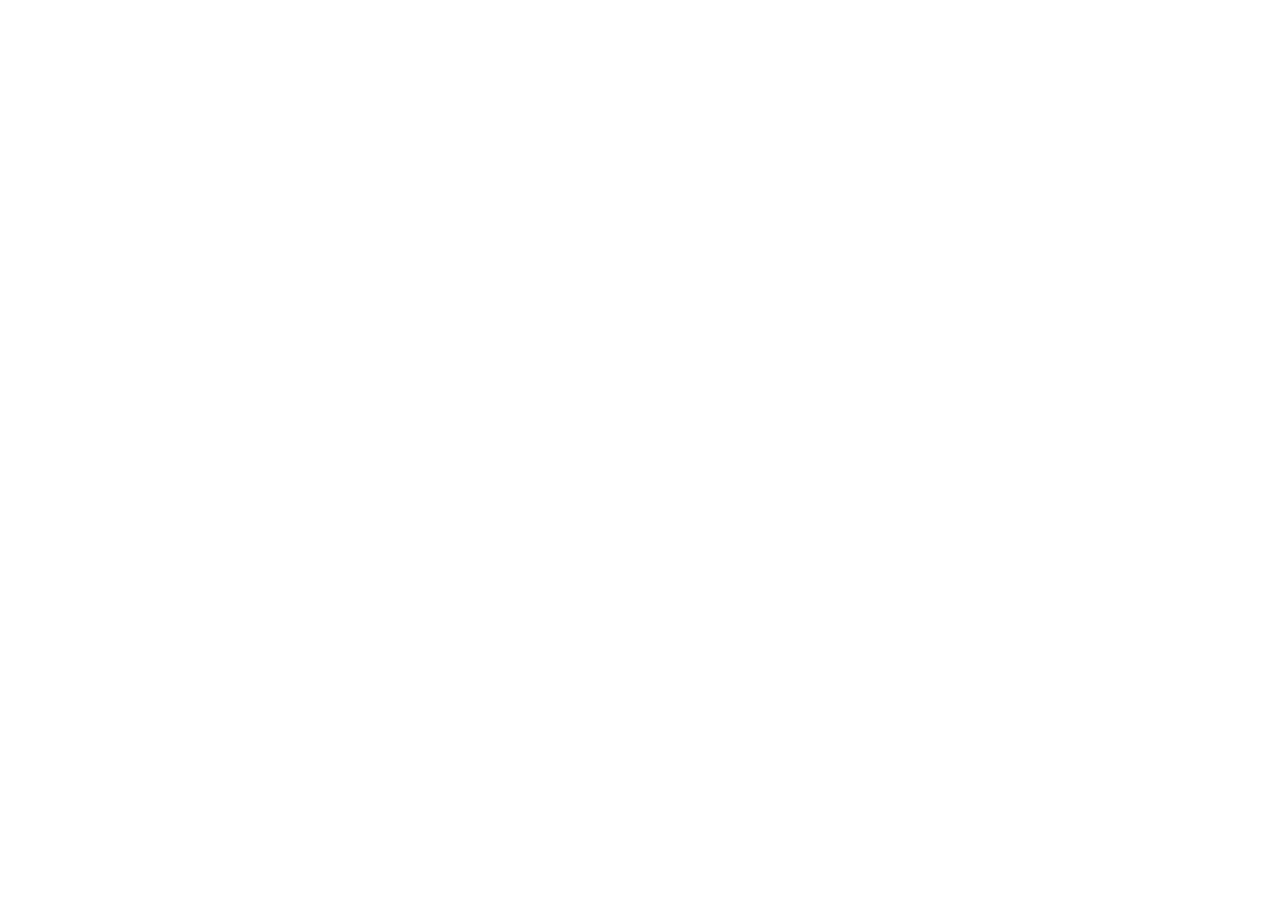
==== form-and-formValidation/index.html @ 15744c14 "initial files" ====
<!DOCTYPE html>
<html lang="en">
<head>
    <meta charset="UTF-8">
    <meta name="viewport" content="width=device-width, initial-scale=1.0">
    <title>form</title>
</head>
<body>
    
</body>
</html>
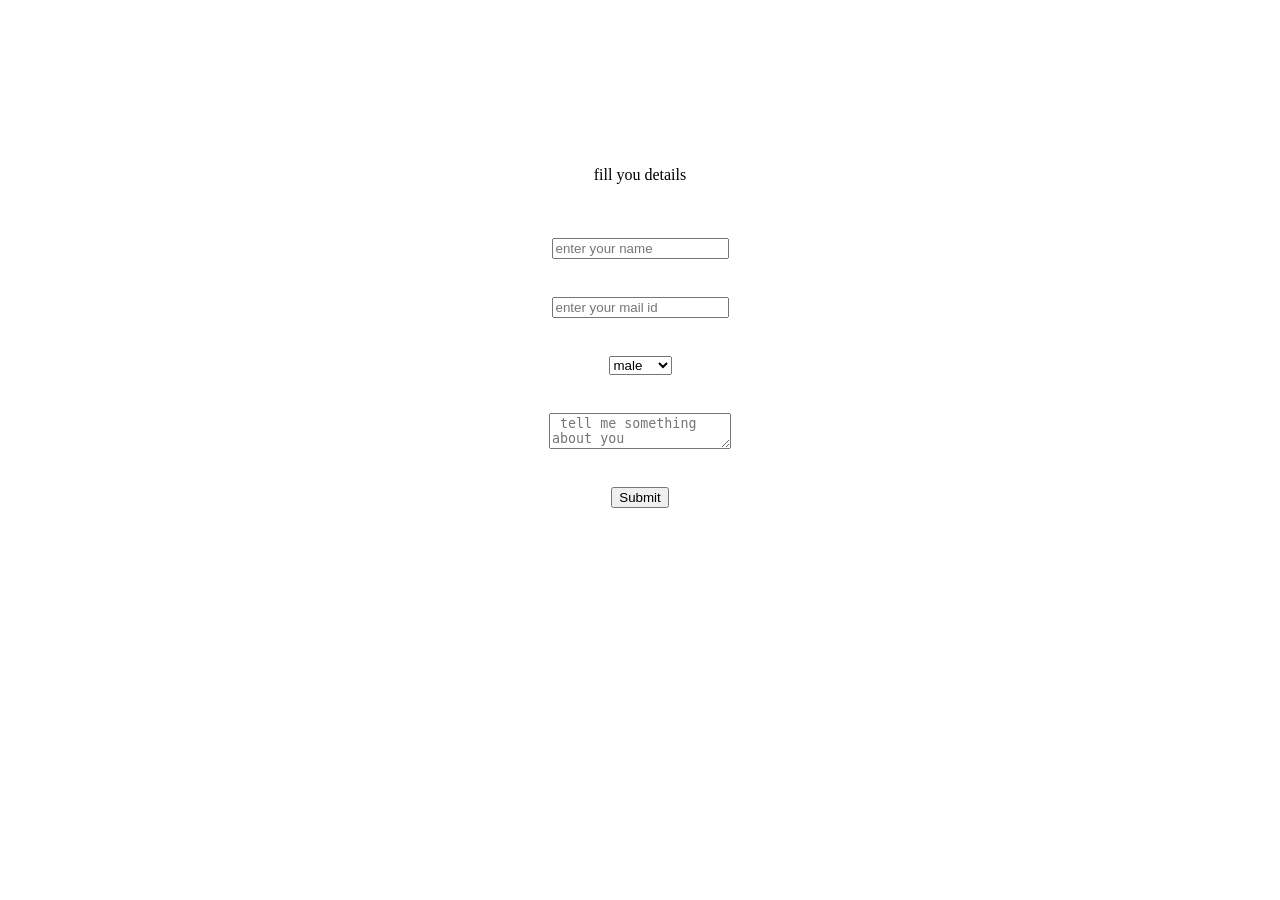
==== commit cd1f6baa: "concept learning" ====
--- a/form-and-formValidation/index.html
+++ b/form-and-formValidation/index.html
@@ -1,11 +1,34 @@
-<!DOCTYPE html>
+<!doctype html>
 <html lang="en">
-<head>
-    <meta charset="UTF-8">
-    <meta name="viewport" content="width=device-width, initial-scale=1.0">
+  <head>
+    <meta charset="UTF-8" />
+    <meta name="viewport" content="width=device-width, initial-scale=1.0" />
     <title>form</title>
-</head>
-<body>
+    <link rel="stylesheet" href="style.css" />
+  </head>
+  <body>
+        <form method="">
+      <p>fill you details</p>
+      <br />
+      <input id="name" type="name" placeholder="enter your name" /><br />
+      <p class="name-warning warn">name should contain at least 3 charater</p>
+
     
-</body>
-</html>+      <input id="email" type="email" placeholder="enter your mail id" />
+      <p class="email-warning warn"> enter a valid email</p>
+      <br />
+      <select>
+        <option value="gender">male</option>
+        <option value="gender">female</option>
+        <option value="gender">they</option></select
+      ><br />
+      <textarea
+        id="personIntro"
+        placeholder=" tell me something about you"
+      ></textarea
+      ><br />
+      <input id="submit" type="submit" /><br />
+    </form>
+    <script src="index.js"></script>
+  </body>
+</html>
--- a/form-and-formValidation/style.css
+++ b/form-and-formValidation/style.css
@@ -0,0 +1,22 @@
+body{
+margin: 0px;
+padding: 0px;
+}
+
+form{
+margin-top: 150px;
+display: flex;
+justify-content: center;
+align-items: center;
+
+flex-direction: column;
+gap: 10px;
+}
+ .inline{
+ display: inline;
+ margin: 10px;
+ }
+
+ .warn{
+ display: none;
+ }
